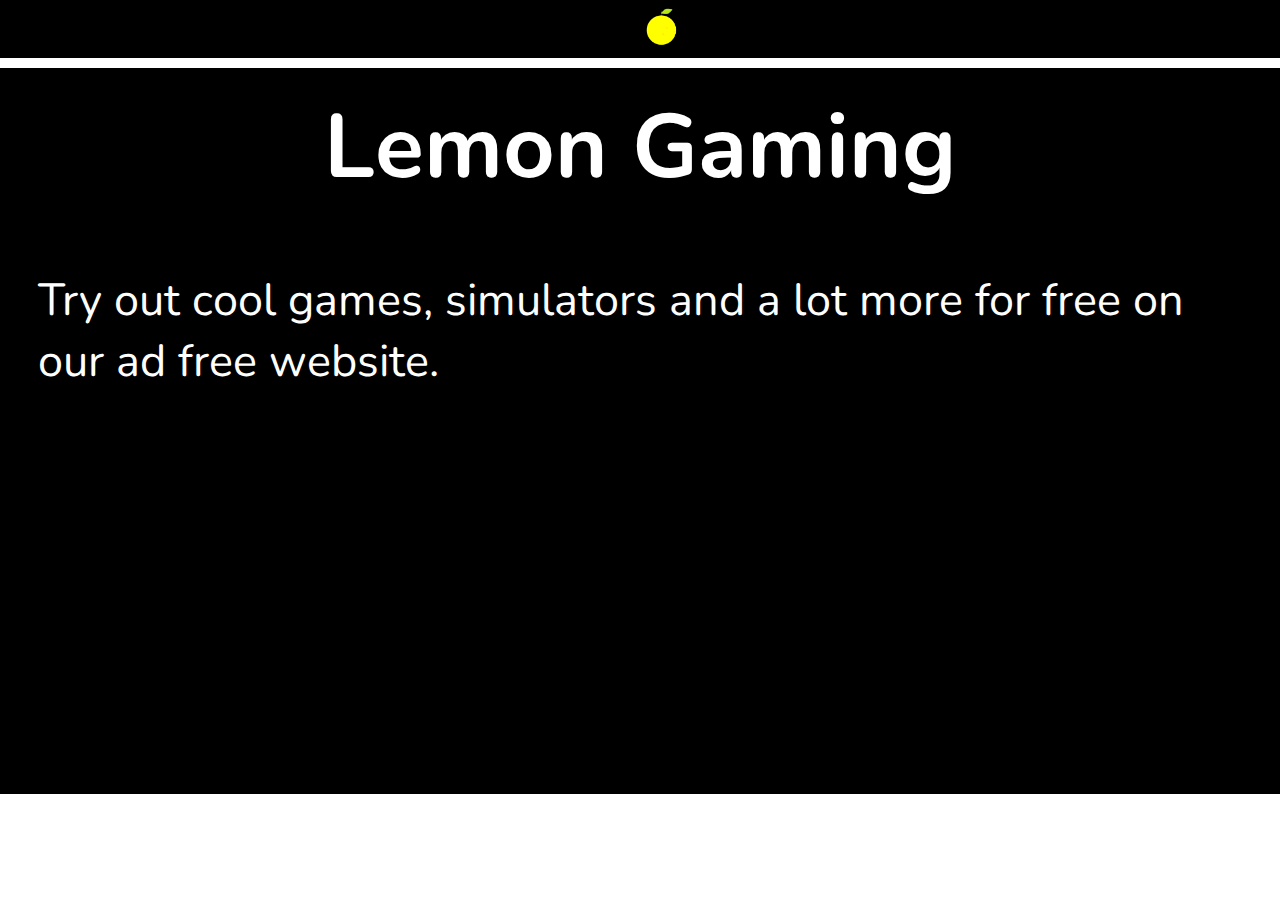
==== alpha/index.html @ 081a6ad5 "Update and rename js/cubestest.js to alpha/index.html" ====
<!DOCTYPE HTML>
<html>

  <head>
    <link href="https://fonts.googleapis.com/css2?family=Nunito:wght@300&amp;display=swap" rel="stylesheet">
    <style>
      * {
        margin: 0px;
        padding: 0px;
      }

      #header {
        background: rgb(0, 0, 0);
        color: rgb(255, 235, 0);
        font-family: "Nunito", sans-serif;
        margin: 0%;
        border: 0%;
        padding: 0.7vh 50% 0.7vh 50%;
        position: fixed;
        top: 0%;
        z-index: 10;
      }

      #tile1 {
        background: rgb(0, 0, 0);
        color: rgb(255, 255, 255);
        font-family: "Nunito", sans-serif;
        font-size: 10vh;
        padding: 2vh 0% 65vh 0%;
        width: 100%;
        position: absolute;
        top: 7.5vh;
        z-index: 1;
      }
      #content1 {
        color: rgb(255, 255, 255);
        font-family: "Nunito", sans-serif;
        font-size: 5vh;
        padding-left: 3%;
        padding-right: 3%;
        position: absolute;
        top: 30vh;
        z-index: 2;
      }
      
      }

    </style>
  </head>

  <body>
    <img src='https://lemongaming10.github.io/LemonGamingLogoTM.png' id='header' height='5%'>
    <p align='center' id='tile1'>
      <b>Lemon Gaming</b>
    </p>
    <p id = 'content1'>
      Try out cool games, simulators and a lot more for free on our ad free website.
    </p>
  </body>

</html>
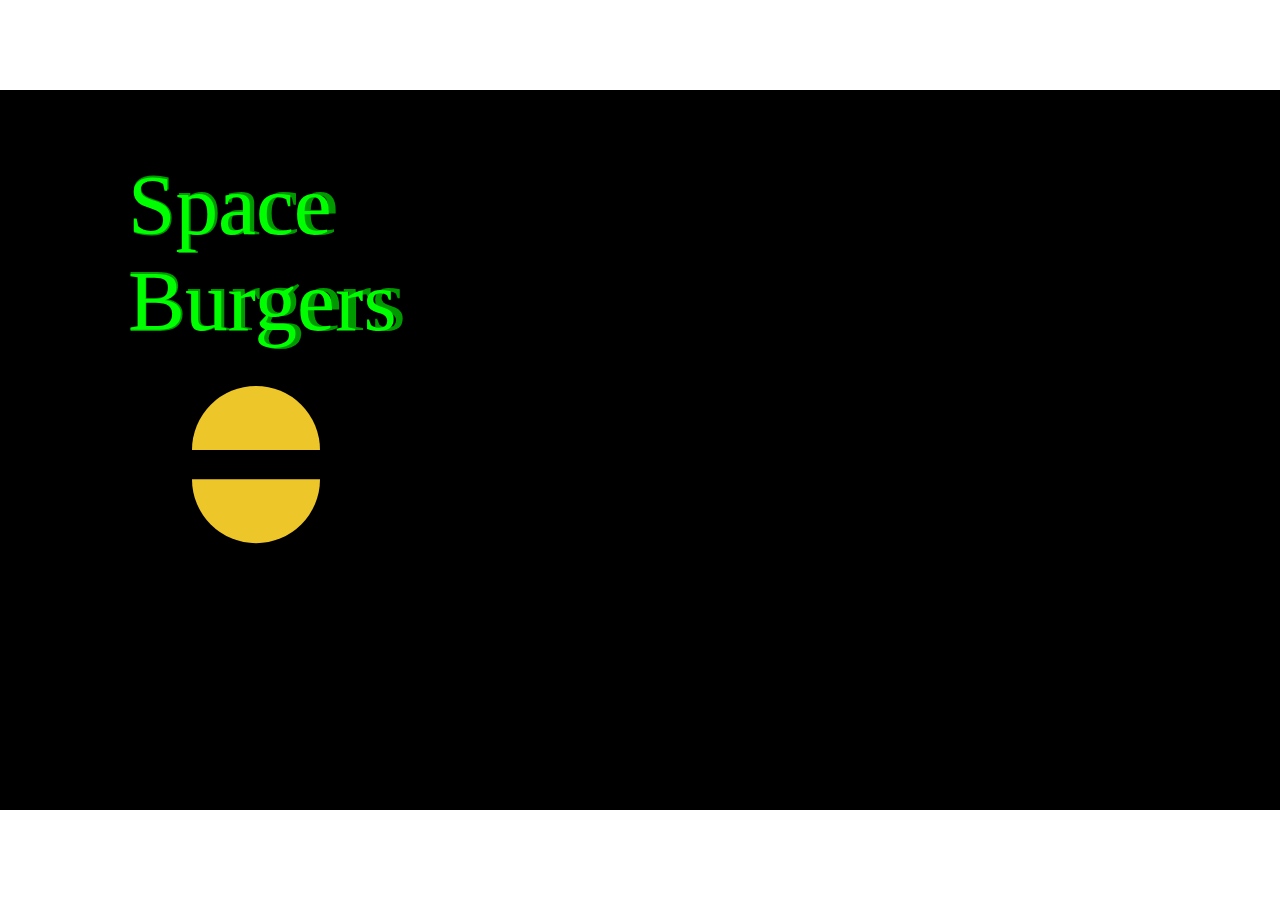
==== commit b7760408: "Update index.html" ====
--- a/alpha/index.html
+++ b/alpha/index.html
@@ -1,61 +1,108 @@
 <!DOCTYPE HTML>
-<html>
+<html> 
+    <head> 
+        <title>LemonGaming/Cubes</title> 
+        <meta charset="utf-8"> 
+        <link href="https://fonts.googleapis.com/css2?family=Alata&display=swap" rel="stylesheet">
+        <style>
+           body {
+             margin: 0;
+             overflow: hidden;
+             }
+           canvas {
+             padding: 0;
+             margin: auto;
+             display: block;
+             width: 100%;
+             position: absolute;
+             top: 0;
+             bottom: 0;
+             left: 0;
+             right: 0;
+             }
+        </style>
+    </head> 
+    <body>
+        <canvas class='myCanvas'>
+           <p align = 'center'>Please enable Javascript in your browser.</p>
+        </canvas>
+        <script>
+            /*  Coded by Tharun.D @ LemonGaming on */
+            
+            //Initialising the canvas
+            var canvas = document.querySelector('.myCanvas');
+            var width = canvas.width = window.innerWidth;
+            var height = canvas.height = width*9/16;
+            var ctx = canvas.getContext('2d');
+            
+            //Utility functions
+            function updateCoordinates(event) {
+                x = event.clientX - canvas.offsetLeft;
+                y = event.clientY - canvas.offsetTop;
+            }
+            function updateMouseStatus() {
+                mouseClicked = true;
+            }
+            function updateTouch(event) {
+                x = event.touches[0].clientX - canvas.offsetLeft;
+                y = event.touches[0].clientY - canvas.offsetTop;
+            }
+            function random(min, max) {
+              return Math.floor(Math.random() * (max - min) ) + min;
+           }
+           function dist(x1, y1, x2, y2) {
+              return Math.sqrt(Math.pow(x2-x1, 2)+Math.pow(y2-y1, 2));
+           }
+           function roundedRect(ctx, x, y, width, height, radius) {
+                ctx.beginPath();
+                ctx.moveTo(x, y + radius);
+                ctx.lineTo(x, y + height - radius);
+                ctx.arcTo(x, y + height, x + radius, y + height, radius);
+                ctx.lineTo(x + width - radius, y + height);
+                ctx.arcTo(x + width, y + height, x + width, y + height-radius, radius);
+                ctx.lineTo(x + width, y + radius);
+                ctx.arcTo(x + width, y, x + width - radius, y, radius);
+                ctx.lineTo(x + radius, y);
+                ctx.arcTo(x, y, x, y + radius, radius);
+                ctx.fill();
+            }
+            
+            //Loading....Loading... - Graphics and UI
+            function drawBurgerShop() {
+               ctx.fillStyle = 'rgba(0, 255, 0, 1)';
+               ctx.font = width/15 + 'px Alata';
+               ctx.fillText('Space', width/10, height/5);
+               ctx.fillText('Burgers', width/10, height/3);
+               ctx.fillStyle = 'rgba(0, 255, 0, 0.6)';
+               ctx.font = width/14.5 + 'px Alata';
+               ctx.fillText('Space', width/10, height/5);
+               ctx.fillText('Burgers', width/10, height/3);
+               ctx.fillStyle = '#edc72a';
+               ctx.beginPath();
+               ctx.arc(width/5, height/2, width/20, Math.PI, 2*Math.PI);
+               ctx.closePath();
+               ctx.fill();
+               ctx.beginPath();
+               ctx.arc(width/5, height/1.85, width/20, 0, Math.PI);  
+               ctx.closePath();
+               ctx.fill();
+               ctx.fillStyle = 'rgb(0, 0, 0)';
+               //ctx.fillRect(width/6, height/6, width/
+            }
+            
+            
+            
+            
+            
+            
+            
+            
+            //Beta
+            ctx.fillStyle = 'rgb(0, 0, 0)';
+            ctx.fillRect(0, 0, width, height);
+            drawBurgerShop()
+            
+        </script>
 
-  <head>
-    <link href="https://fonts.googleapis.com/css2?family=Nunito:wght@300&amp;display=swap" rel="stylesheet">
-    <style>
-      * {
-        margin: 0px;
-        padding: 0px;
-      }
-
-      #header {
-        background: rgb(0, 0, 0);
-        color: rgb(255, 235, 0);
-        font-family: "Nunito", sans-serif;
-        margin: 0%;
-        border: 0%;
-        padding: 0.7vh 50% 0.7vh 50%;
-        position: fixed;
-        top: 0%;
-        z-index: 10;
-      }
-
-      #tile1 {
-        background: rgb(0, 0, 0);
-        color: rgb(255, 255, 255);
-        font-family: "Nunito", sans-serif;
-        font-size: 10vh;
-        padding: 2vh 0% 65vh 0%;
-        width: 100%;
-        position: absolute;
-        top: 7.5vh;
-        z-index: 1;
-      }
-      #content1 {
-        color: rgb(255, 255, 255);
-        font-family: "Nunito", sans-serif;
-        font-size: 5vh;
-        padding-left: 3%;
-        padding-right: 3%;
-        position: absolute;
-        top: 30vh;
-        z-index: 2;
-      }
-      
-      }
-
-    </style>
-  </head>
-
-  <body>
-    <img src='https://lemongaming10.github.io/LemonGamingLogoTM.png' id='header' height='5%'>
-    <p align='center' id='tile1'>
-      <b>Lemon Gaming</b>
-    </p>
-    <p id = 'content1'>
-      Try out cool games, simulators and a lot more for free on our ad free website.
-    </p>
-  </body>
-
+    </body>
 </html>
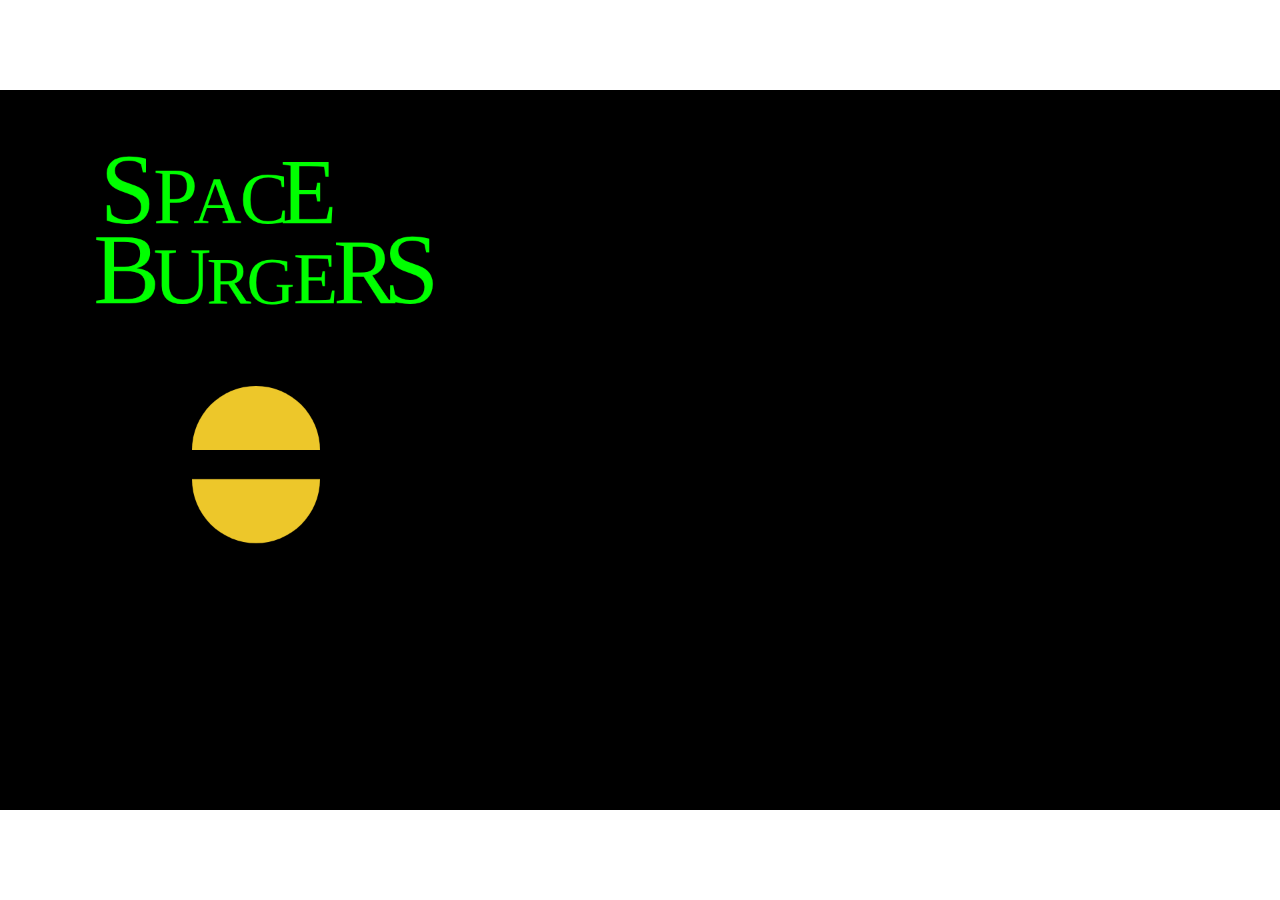
==== commit b5d64da6: "Update index.html" ====
--- a/alpha/index.html
+++ b/alpha/index.html
@@ -1,108 +1,122 @@
 <!DOCTYPE HTML>
-<html> 
-    <head> 
-        <title>LemonGaming/Cubes</title> 
-        <meta charset="utf-8"> 
-        <link href="https://fonts.googleapis.com/css2?family=Alata&display=swap" rel="stylesheet">
-        <style>
-           body {
-             margin: 0;
-             overflow: hidden;
-             }
-           canvas {
-             padding: 0;
-             margin: auto;
-             display: block;
-             width: 100%;
-             position: absolute;
-             top: 0;
-             bottom: 0;
-             left: 0;
-             right: 0;
-             }
-        </style>
-    </head> 
-    <body>
-        <canvas class='myCanvas'>
-           <p align = 'center'>Please enable Javascript in your browser.</p>
-        </canvas>
-        <script>
-            /*  Coded by Tharun.D @ LemonGaming on */
-            
-            //Initialising the canvas
-            var canvas = document.querySelector('.myCanvas');
-            var width = canvas.width = window.innerWidth;
-            var height = canvas.height = width*9/16;
-            var ctx = canvas.getContext('2d');
-            
-            //Utility functions
-            function updateCoordinates(event) {
-                x = event.clientX - canvas.offsetLeft;
-                y = event.clientY - canvas.offsetTop;
-            }
-            function updateMouseStatus() {
-                mouseClicked = true;
-            }
-            function updateTouch(event) {
-                x = event.touches[0].clientX - canvas.offsetLeft;
-                y = event.touches[0].clientY - canvas.offsetTop;
-            }
-            function random(min, max) {
-              return Math.floor(Math.random() * (max - min) ) + min;
-           }
-           function dist(x1, y1, x2, y2) {
-              return Math.sqrt(Math.pow(x2-x1, 2)+Math.pow(y2-y1, 2));
-           }
-           function roundedRect(ctx, x, y, width, height, radius) {
-                ctx.beginPath();
-                ctx.moveTo(x, y + radius);
-                ctx.lineTo(x, y + height - radius);
-                ctx.arcTo(x, y + height, x + radius, y + height, radius);
-                ctx.lineTo(x + width - radius, y + height);
-                ctx.arcTo(x + width, y + height, x + width, y + height-radius, radius);
-                ctx.lineTo(x + width, y + radius);
-                ctx.arcTo(x + width, y, x + width - radius, y, radius);
-                ctx.lineTo(x + radius, y);
-                ctx.arcTo(x, y, x, y + radius, radius);
-                ctx.fill();
-            }
-            
-            //Loading....Loading... - Graphics and UI
-            function drawBurgerShop() {
-               ctx.fillStyle = 'rgba(0, 255, 0, 1)';
-               ctx.font = width/15 + 'px Alata';
-               ctx.fillText('Space', width/10, height/5);
-               ctx.fillText('Burgers', width/10, height/3);
-               ctx.fillStyle = 'rgba(0, 255, 0, 0.6)';
-               ctx.font = width/14.5 + 'px Alata';
-               ctx.fillText('Space', width/10, height/5);
-               ctx.fillText('Burgers', width/10, height/3);
-               ctx.fillStyle = '#edc72a';
-               ctx.beginPath();
-               ctx.arc(width/5, height/2, width/20, Math.PI, 2*Math.PI);
-               ctx.closePath();
-               ctx.fill();
-               ctx.beginPath();
-               ctx.arc(width/5, height/1.85, width/20, 0, Math.PI);  
-               ctx.closePath();
-               ctx.fill();
-               ctx.fillStyle = 'rgb(0, 0, 0)';
-               //ctx.fillRect(width/6, height/6, width/
-            }
-            
-            
-            
-            
-            
-            
-            
-            
-            //Beta
-            ctx.fillStyle = 'rgb(0, 0, 0)';
-            ctx.fillRect(0, 0, width, height);
-            drawBurgerShop()
-            
-        </script>
+<html>
 
-    </body>
+  <head>
+    <title>Space Burgers</title>
+    <meta charset="utf-8">
+    <link href="https://fonts.googleapis.com/css2?family=Play&display=swap" rel="stylesheet">
+    <style>
+      body {
+        margin: 0;
+        overflow: hidden;
+      }
+
+      canvas {
+        padding: 0;
+        margin: auto;
+        display: block;
+        width: 100%;
+        position: absolute;
+        top: 0;
+        bottom: 0;
+        left: 0;
+        right: 0;
+      }
+
+    </style>
+  </head>
+
+  <body>
+    <canvas class='myCanvas'>
+      <p align='center'>Please enable Javascript in your browser.</p>
+    </canvas>
+    <script>
+      /*  Coded by Tharun.D @ LemonGaming on */
+
+      //Initialising the canvas
+      var canvas = document.querySelector('.myCanvas');
+      var width = canvas.width = 1920;
+      var height = canvas.height = width * 9 / 16;
+      var ctx = canvas.getContext('2d');
+
+      //Utility functions
+      function updateCoordinates(event) {
+        x = event.clientX - canvas.offsetLeft;
+        y = event.clientY - canvas.offsetTop;
+      }
+
+      function updateMouseStatus() {
+        mouseClicked = true;
+      }
+
+      function updateTouch(event) {
+        x = event.touches[0].clientX - canvas.offsetLeft;
+        y = event.touches[0].clientY - canvas.offsetTop;
+      }
+
+      function random(min, max) {
+        return Math.floor(Math.random() * (max - min)) + min;
+      }
+
+      function dist(x1, y1, x2, y2) {
+        return Math.sqrt(Math.pow(x2 - x1, 2) + Math.pow(y2 - y1, 2));
+      }
+
+      function roundedRect(ctx, x, y, width, height, radius) {
+        ctx.beginPath();
+        ctx.moveTo(x, y + radius);
+        ctx.lineTo(x, y + height - radius);
+        ctx.arcTo(x, y + height, x + radius, y + height, radius);
+        ctx.lineTo(x + width - radius, y + height);
+        ctx.arcTo(x + width, y + height, x + width, y + height - radius, radius);
+        ctx.lineTo(x + width, y + radius);
+        ctx.arcTo(x + width, y, x + width - radius, y, radius);
+        ctx.lineTo(x + radius, y);
+        ctx.arcTo(x, y, x, y + radius, radius);
+        ctx.fill();
+      }
+
+      //Loading....Loading... - Graphics and UI
+      function drawBurgerShop() {
+        ctx.fillStyle = 'rgba(0, 255, 0, 1)';
+        ctx.font = '150px Play';
+        ctx.fillText('S', 150, 200);
+        ctx.fillText('B', 140, 320);
+        ctx.font = '120px Play';
+        ctx.fillText('P', 230, 200);
+        ctx.fillText('U', 230, 320);
+        ctx.font = '100px Play';
+        ctx.fillText('A', 290, 200);
+        ctx.fillText('R', 310, 320);
+        ctx.fillText('G', 370, 320);
+        ctx.font = '110px Play';
+        ctx.fillText('C', 360, 200);
+        ctx.fillText('E', 440, 320);
+        ctx.font = '140px Play';
+        ctx.fillText('E', 420, 200);
+        ctx.fillText('R', 500, 320);
+        ctx.font = '150px Play'
+        ctx.fillText('S', 575, 320);
+        ctx.fillStyle = '#edc72a';
+        ctx.beginPath();
+        ctx.arc(width / 5, height / 2, width / 20, Math.PI, 2 * Math.PI);
+        ctx.closePath();
+        ctx.fill();
+        ctx.beginPath();
+        ctx.arc(width / 5, height / 1.85, width / 20, 0, Math.PI);
+        ctx.closePath();
+        ctx.fill();
+        ctx.fillStyle = 'rgb(0, 0, 0)';
+        //ctx.fillRect(width/6, height/6, width/
+      }
+
+      //Beta
+      ctx.fillStyle = 'rgb(0, 0, 0)';
+      ctx.fillRect(0, 0, width, height);
+      drawBurgerShop()
+
+    </script>
+
+  </body>
+
 </html>
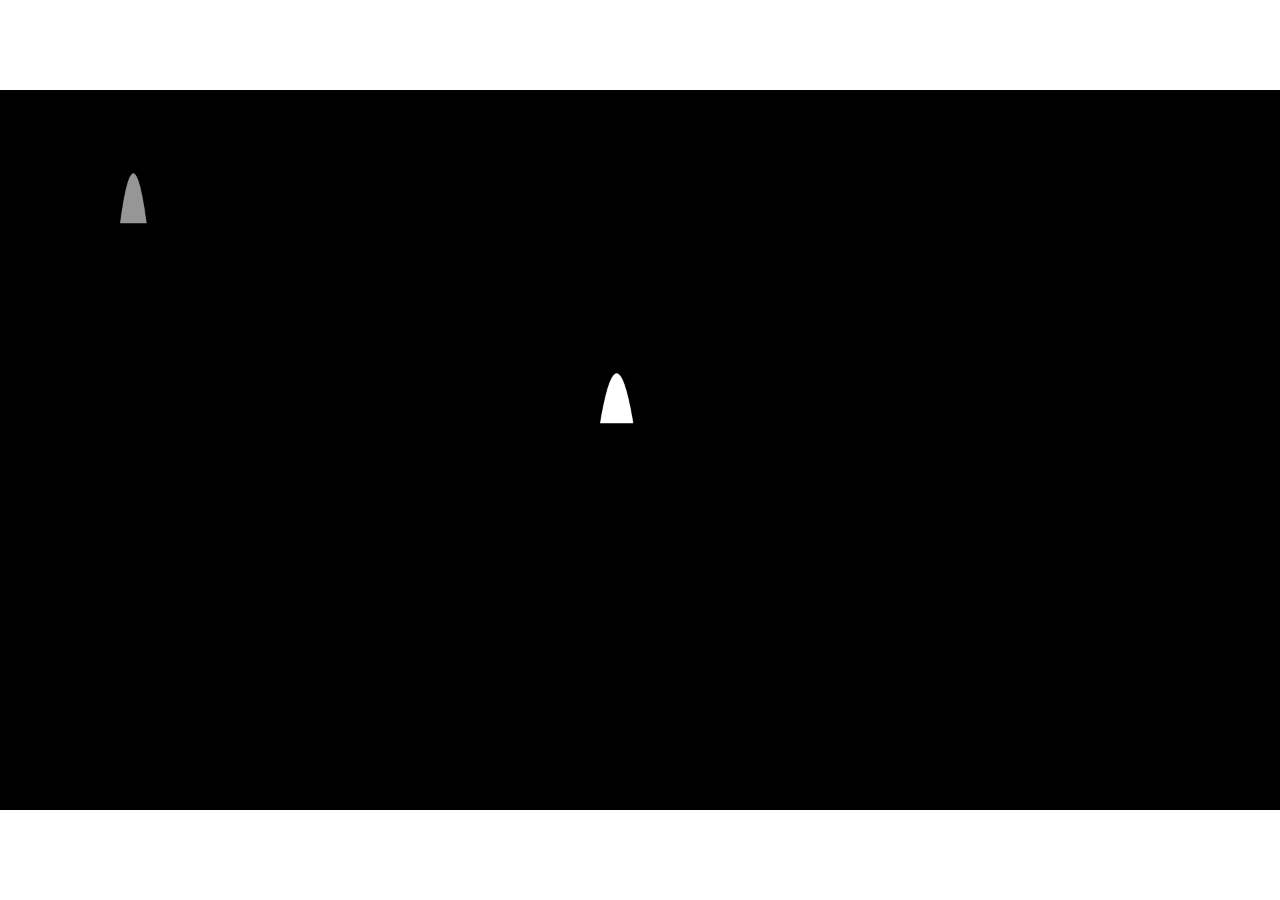
==== commit 7829de43: "Update index.html" ====
--- a/alpha/index.html
+++ b/alpha/index.html
@@ -39,7 +39,20 @@
       var height = canvas.height = width * 9 / 16;
       var ctx = canvas.getContext('2d');
 
-      //Utility functions
+      //Low Battery Game engine
+      function PVector(x, y) {
+        this.x = x;
+        this.y = y;
+      }
+      PVector.prototype.add = function(v) {
+        this.x += v.x;
+        this.y += v.y;
+      };
+      PVector.prototype.mult = function(v) {
+        this.x = this.x * v;
+        this.y = this.y * v;
+      };
+
       function updateCoordinates(event) {
         x = event.clientX - canvas.offsetLeft;
         y = event.clientY - canvas.offsetTop;
@@ -107,13 +120,39 @@
         ctx.closePath();
         ctx.fill();
         ctx.fillStyle = 'rgb(0, 0, 0)';
-        //ctx.fillRect(width/6, height/6, width/
       }
 
+      function Zero(x, y) {
+        this.position = new PVector(x, y);
+        this.status = false;
+        this.life = 10;
+      }
+      Zero.prototype.display = function() {
+        ctx.fillStyle = 'rgb(150, 150, 150)';
+        ctx.beginPath();
+        ctx.moveTo(this.position.x - 20, this.position.y);
+        ctx.quadraticCurveTo( this.position.x, this.position.y - 150, this.position.x + 20, this.position.y);
+        ctx.closePath();
+        ctx.fill();
+      };
+      var zero = new Zero(200, 200);
       //Beta
       ctx.fillStyle = 'rgb(0, 0, 0)';
       ctx.fillRect(0, 0, width, height);
-      drawBurgerShop()
+      ctx.fillStyle = 'rgb(255, 255, 255)';
+      ctx.beginPath();
+      ctx.moveTo(900, 500);
+      ctx.quadraticCurveTo(925, 350, 950, 500);
+      ctx.closePath();
+      ctx.fill();
+      
+      zero.display();
+
+      var a = new PVector(100, 100);
+      var b = new PVector(50, 10);
+      var c = a.add(b);
+      ctx.font = ' 100px Play'
+      //ctx.fillText(a.y, 100, 100);
 
     </script>
 
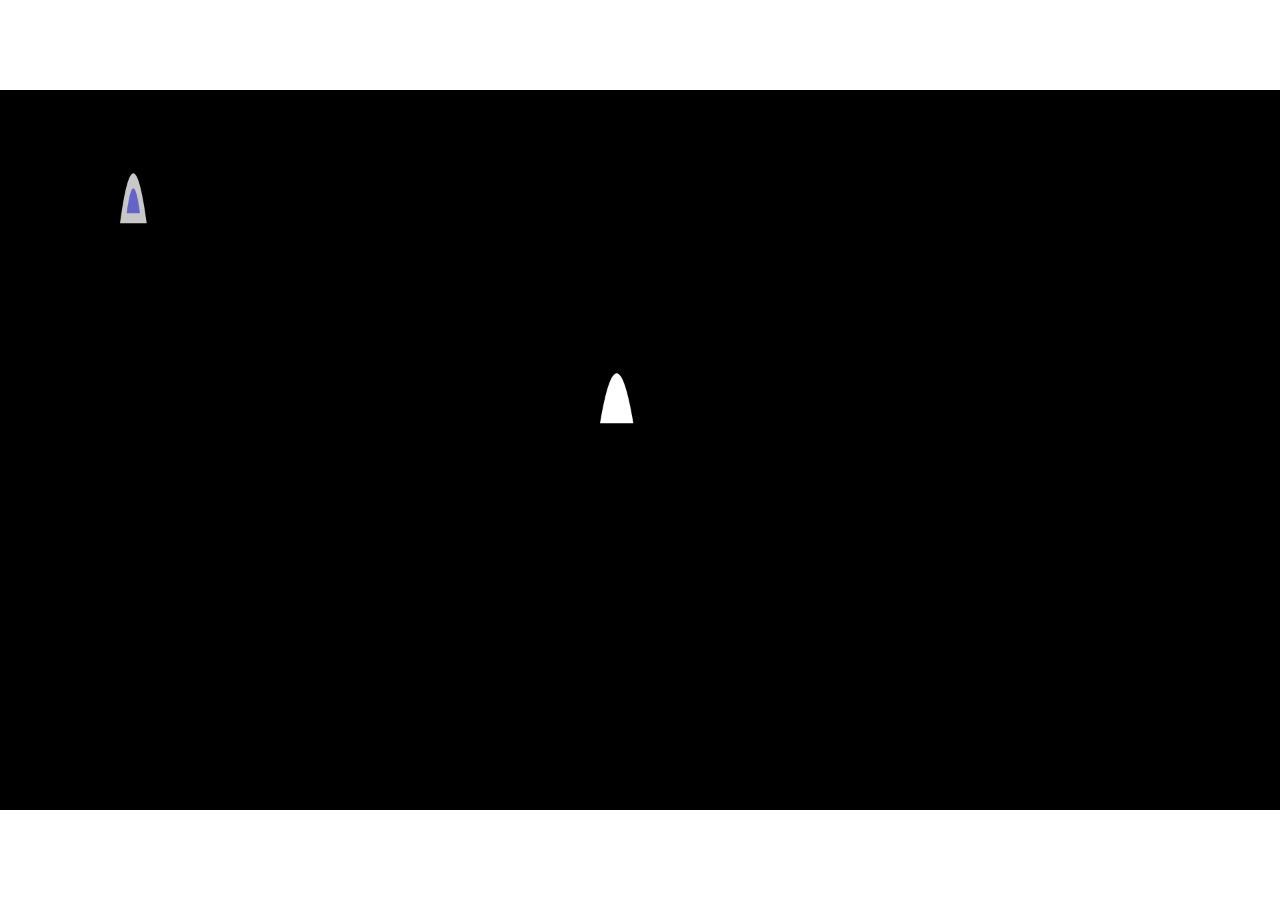
==== commit bd7d08e7: "Update index.html" ====
--- a/alpha/index.html
+++ b/alpha/index.html
@@ -128,12 +128,22 @@
         this.life = 10;
       }
       Zero.prototype.display = function() {
-        ctx.fillStyle = 'rgb(150, 150, 150)';
+        //Main Base
+        ctx.fillStyle = 'rgb(200, 200, 200)';
         ctx.beginPath();
         ctx.moveTo(this.position.x - 20, this.position.y);
         ctx.quadraticCurveTo( this.position.x, this.position.y - 150, this.position.x + 20, this.position.y);
         ctx.closePath();
         ctx.fill();
+        //Cockpit
+        ctx.fillStyle = 'rgba(0, 0, 200, 0.5)'
+        ctx.beginPath();
+        ctx.moveTo(this.position.x - 10, this.position.y - 15);
+        ctx.quadraticCurveTo( this.position.x, this.position.y - 90, this.position.x + 10, this.position.y - 15);
+        ctx.closePath();
+        ctx.fill();
+        //TailWings
+        
       };
       var zero = new Zero(200, 200);
       //Beta
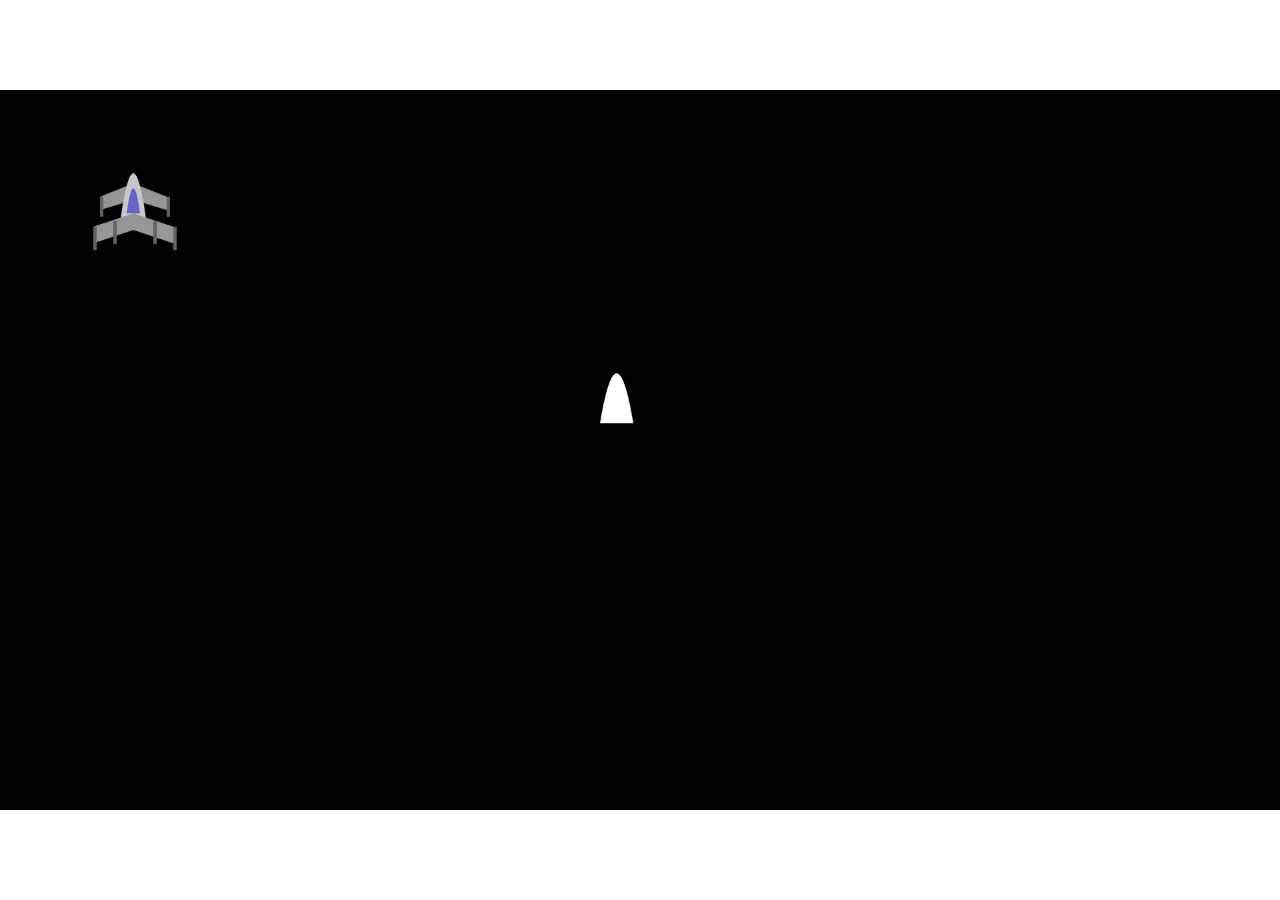
==== commit 2f3b2313: "Update index.html" ====
--- a/alpha/index.html
+++ b/alpha/index.html
@@ -28,10 +28,10 @@
 
   <body>
     <canvas class='myCanvas'>
-      <p align='center'>Please enable Javascript in your browser.</p>
+      <p align='center'>Please enable Javascript in your browser and try checking your internet connection.</p>
     </canvas>
     <script>
-      /*  Coded by Tharun.D @ LemonGaming on */
+      /**  Coded by Tharun @ LemonGaming  **/
 
       //Initialising the canvas
       var canvas = document.querySelector('.myCanvas');
@@ -39,7 +39,7 @@
       var height = canvas.height = width * 9 / 16;
       var ctx = canvas.getContext('2d');
 
-      //Low Battery Game engine
+      //Low Battery Game engine by Tharun
       function PVector(x, y) {
         this.x = x;
         this.y = y;
@@ -128,21 +128,63 @@
         this.life = 10;
       }
       Zero.prototype.display = function() {
+        //Wing - Left
+        ctx.fillStyle = 'rgb(150, 150, 150)';
+        ctx.beginPath();
+        ctx.moveTo(this.position.x, this.position.y - 60);
+        ctx.lineTo(this.position.x - 50, this.position.y  - 40);
+        ctx.lineTo(this.position.x - 50, this.position.y - 20);
+        ctx.lineTo(this.position.x, this.position.y - 35);       
+        ctx.closePath();
+        ctx.fill();
+        //Wing - Right
+        ctx.beginPath();
+        ctx.moveTo(this.position.x, this.position.y - 60);
+        ctx.lineTo(this.position.x + 50, this.position.y  - 40);
+        ctx.lineTo(this.position.x + 50, this.position.y - 20);
+        ctx.lineTo(this.position.x, this.position.y - 35);       
+        ctx.closePath();
+        ctx.fill();
         //Main Base
         ctx.fillStyle = 'rgb(200, 200, 200)';
         ctx.beginPath();
         ctx.moveTo(this.position.x - 20, this.position.y);
-        ctx.quadraticCurveTo( this.position.x, this.position.y - 150, this.position.x + 20, this.position.y);
+        ctx.quadraticCurveTo(this.position.x, this.position.y - 150, this.position.x + 20, this.position.y);
         ctx.closePath();
         ctx.fill();
         //Cockpit
         ctx.fillStyle = 'rgba(0, 0, 200, 0.5)'
         ctx.beginPath();
         ctx.moveTo(this.position.x - 10, this.position.y - 15);
-        ctx.quadraticCurveTo( this.position.x, this.position.y - 90, this.position.x + 10, this.position.y - 15);
-        ctx.closePath();
-        ctx.fill();
-        //TailWings
+        ctx.quadraticCurveTo(this.position.x, this.position.y - 90, this.position.x + 10, this.position.y - 15);
+        ctx.closePath();
+        ctx.fill();
+        //TailWing - Left
+        ctx.fillStyle = 'rgb(150, 150, 150)';
+        ctx.beginPath();
+        ctx.moveTo(this.position.x, this.position.y - 15);
+        ctx.lineTo(this.position.x - 60, this.position.y + 5);
+        ctx.lineTo(this.position.x - 60, this.position.y + 30);
+        ctx.lineTo(this.position.x, this.position.y + 10);
+        ctx.closePath();
+        ctx.fill();
+        //Tailwing - Right
+        ctx.fillStyle = 'rgb(150, 150, 150)';
+        ctx.beginPath();
+        ctx.moveTo(this.position.x, this.position.y - 15);
+        ctx.lineTo(this.position.x + 60, this.position.y + 5);
+        ctx.lineTo(this.position.x + 60, this.position.y + 30);
+        ctx.lineTo(this.position.x, this.position.y + 10);
+        ctx.closePath();
+        ctx.fill();
+        //Other Stuff
+        ctx.fillStyle = 'rgb(100, 100, 100)';
+        ctx.fillRect(this.position.x - 50, this.position.y  - 40, 5, 30);
+        ctx.fillRect(this.position.x + 50, this.position.y  - 40, 5, 30);
+        ctx.fillRect(this.position.x - 60, this.position.y + 5, 5, 35);
+        ctx.fillRect(this.position.x + 60, this.position.y + 5, 5, 35);
+        ctx.fillRect(this.position.x - 30, this.position.y - 4, 5, 35);
+        ctx.fillRect(this.position.x + 30, this.position.y - 4, 5, 35);
         
       };
       var zero = new Zero(200, 200);
@@ -155,7 +197,7 @@
       ctx.quadraticCurveTo(925, 350, 950, 500);
       ctx.closePath();
       ctx.fill();
-      
+
       zero.display();
 
       var a = new PVector(100, 100);
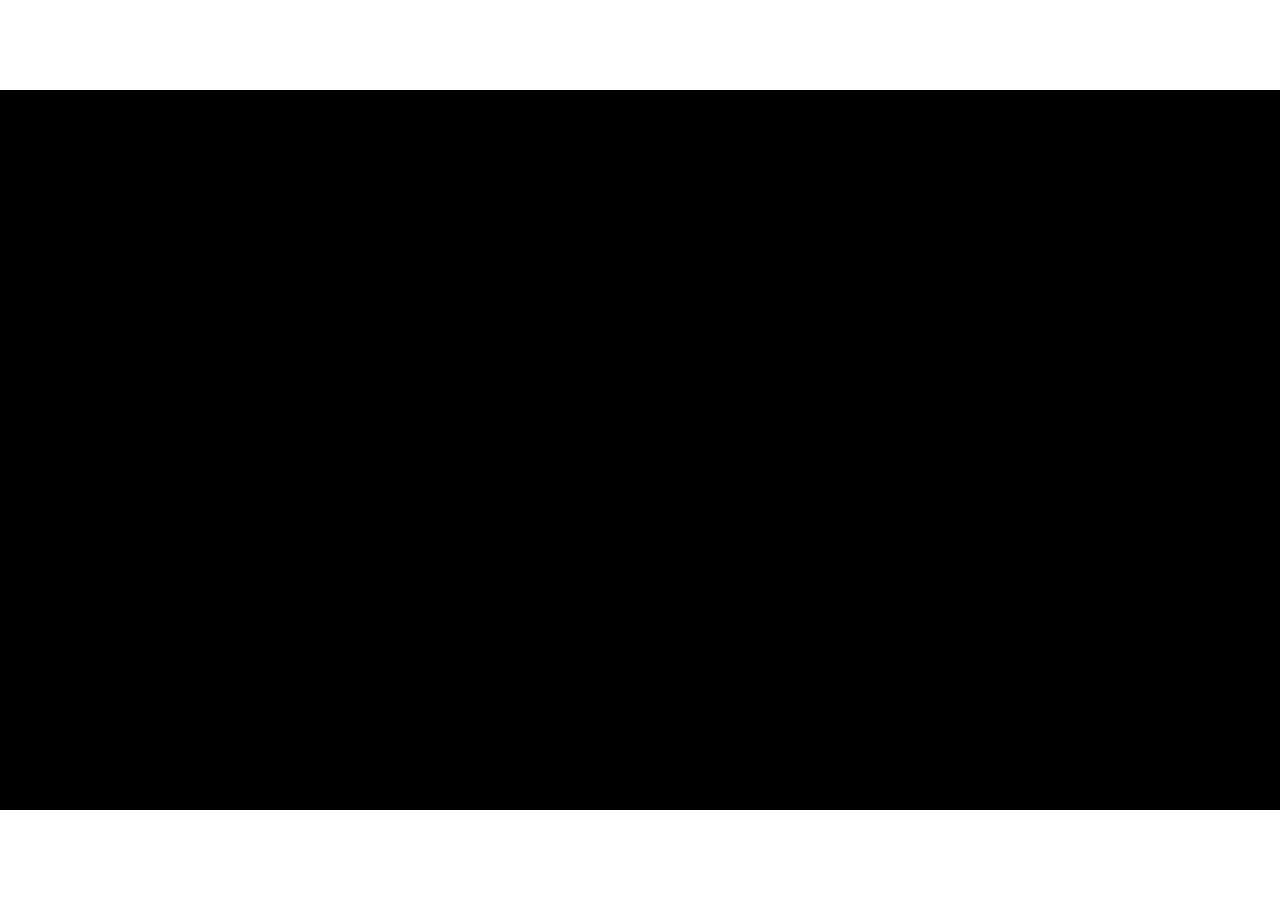
==== commit 57b58a6f: "Update index.html" ====
--- a/alpha/index.html
+++ b/alpha/index.html
@@ -122,27 +122,28 @@
         ctx.fillStyle = 'rgb(0, 0, 0)';
       }
 
+      //SpaceShip Graphics and Physics
       function Zero(x, y) {
         this.position = new PVector(x, y);
-        this.status = false;
-        this.life = 10;
+        this.velocity = new PVector(0, 0);
+        this.acceleration = new PVector(0, 0);
       }
       Zero.prototype.display = function() {
         //Wing - Left
         ctx.fillStyle = 'rgb(150, 150, 150)';
         ctx.beginPath();
         ctx.moveTo(this.position.x, this.position.y - 60);
-        ctx.lineTo(this.position.x - 50, this.position.y  - 40);
+        ctx.lineTo(this.position.x - 50, this.position.y - 40);
         ctx.lineTo(this.position.x - 50, this.position.y - 20);
-        ctx.lineTo(this.position.x, this.position.y - 35);       
+        ctx.lineTo(this.position.x, this.position.y - 35);
         ctx.closePath();
         ctx.fill();
         //Wing - Right
         ctx.beginPath();
         ctx.moveTo(this.position.x, this.position.y - 60);
-        ctx.lineTo(this.position.x + 50, this.position.y  - 40);
+        ctx.lineTo(this.position.x + 50, this.position.y - 40);
         ctx.lineTo(this.position.x + 50, this.position.y - 20);
-        ctx.lineTo(this.position.x, this.position.y - 35);       
+        ctx.lineTo(this.position.x, this.position.y - 35);
         ctx.closePath();
         ctx.fill();
         //Main Base
@@ -179,32 +180,27 @@
         ctx.fill();
         //Other Stuff
         ctx.fillStyle = 'rgb(100, 100, 100)';
-        ctx.fillRect(this.position.x - 50, this.position.y  - 40, 5, 30);
-        ctx.fillRect(this.position.x + 50, this.position.y  - 40, 5, 30);
+        ctx.fillRect(this.position.x - 50, this.position.y - 40, 5, 30);
+        ctx.fillRect(this.position.x + 50, this.position.y - 40, 5, 30);
         ctx.fillRect(this.position.x - 60, this.position.y + 5, 5, 35);
         ctx.fillRect(this.position.x + 60, this.position.y + 5, 5, 35);
         ctx.fillRect(this.position.x - 30, this.position.y - 4, 5, 35);
         ctx.fillRect(this.position.x + 30, this.position.y - 4, 5, 35);
+      };
+      Zero.prototype.update = function() {
         
+        //Updates the position
+        this.velocity.add(this.acceleration);
+        this.position.add(this.acceleration);
+        this.acceleration.mult(0);
       };
       var zero = new Zero(200, 200);
       //Beta
       ctx.fillStyle = 'rgb(0, 0, 0)';
       ctx.fillRect(0, 0, width, height);
-      ctx.fillStyle = 'rgb(255, 255, 255)';
-      ctx.beginPath();
-      ctx.moveTo(900, 500);
-      ctx.quadraticCurveTo(925, 350, 950, 500);
-      ctx.closePath();
-      ctx.fill();
-
-      zero.display();
-
-      var a = new PVector(100, 100);
-      var b = new PVector(50, 10);
-      var c = a.add(b);
+
       ctx.font = ' 100px Play'
-      //ctx.fillText(a.y, 100, 100);
+      ctx.fillText(zero, 100, 100);
 
     </script>
 
